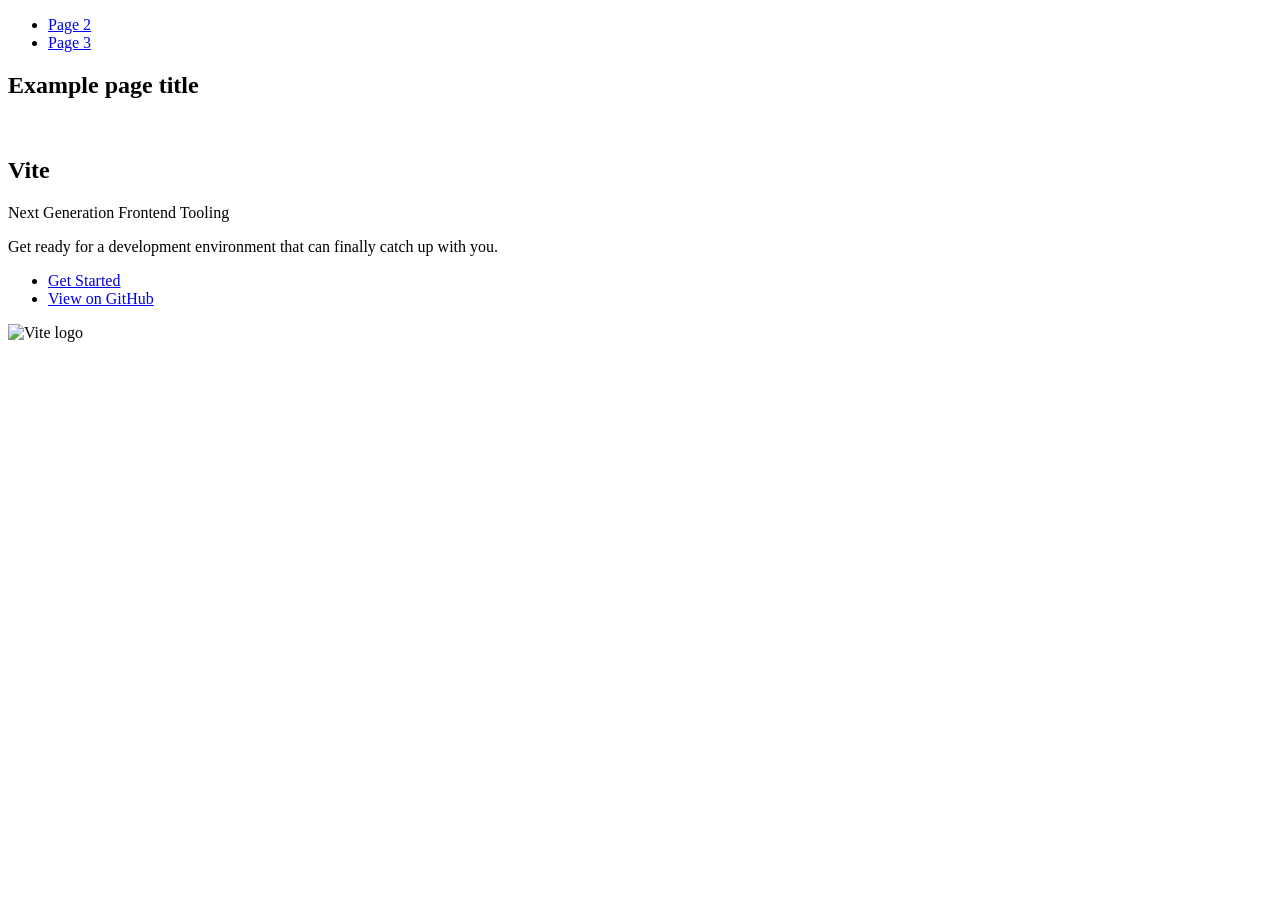
==== index.html @ a5ca9827 "Initialize gh-pages" ====
<!DOCTYPE html>
<html lang="en">
  <head>
    <meta charset="UTF-8" />
    <link rel="icon" type="image/svg+xml" href="/vanilla-app-template/favicon.svg" />
    <meta name="viewport" content="width=device-width, initial-scale=1.0" />
    <title>Vanilla App Template</title>
    
    <script type="module" crossorigin src="/vanilla-app-template/commonHelpers.js"></script>
    <link rel="stylesheet" href="/vanilla-app-template/assets/index-10c40100.css">
  </head>
  <body>
    <header class="header">
  <nav class="nav">
    <ul class="nav-list">
      <li class="nav-item">
        <a href="./page-2.html" class="nav-link">Page 2</a>
      </li>

      <li class="nav-item">
        <a href="./page-3.html" class="nav-link">Page 3</a>
      </li>
    </ul>
  </nav>
</header>


    <section>
      <h1>Example page title</h1>
      <!-- Path to images as from index.html file -->
      <img src="/vanilla-app-template/assets/javascript-8dac5379.svg" alt="" />
    </section>

    <!-- Loads the specified .html file -->
    <section class="vite-promo">
  <div class="container">
    <div class="wrapper">
      <h2 class="title">
        <span class="gradient">Vite</span>
      </h2>
      <p class="text">Next Generation Frontend Tooling</p>
      <p class="tagline">
        Get ready for a development environment that can finally catch up with
        you.
      </p>

      <ul class="actions">
        <li class="action">
          <a
            class="link"
            href="https://vitejs.dev/guide/"
            target="_blank"
            rel="noopener noreferrer"
            >Get Started</a
          >
        </li>
        <li class="action">
          <a
            class="link"
            href="https://github.com/vitejs/vite"
            target="_blank"
            rel="noopener noreferrer"
            >View on GitHub</a
          >
        </li>
      </ul>
    </div>

    <div class="thumb">
      <!-- Path to images as from index.html file -->
      <img
        class="pic"
        src="/vanilla-app-template/assets/vite-logo-51249ca9.png"
        alt="Vite logo"
        width="640"
        height="640"
      />
    </div>
  </div>
</section>


    
  </body>
</html>
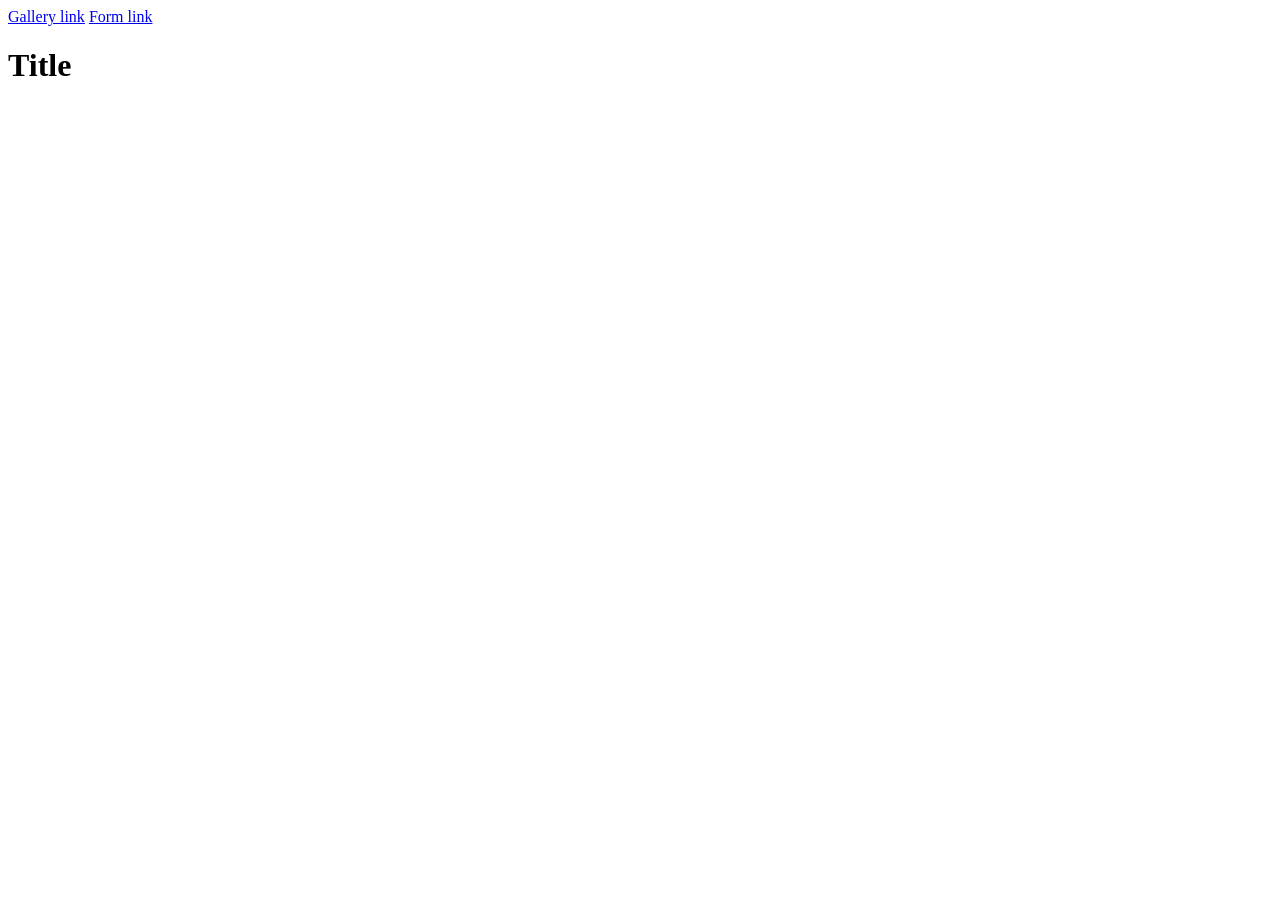
==== commit febeb8a7: "6rj" ====
--- a/index.html
+++ b/index.html
@@ -1,85 +1,19 @@
 <!DOCTYPE html>
 <html lang="en">
-  <head>
+
+<head>
     <meta charset="UTF-8" />
-    <link rel="icon" type="image/svg+xml" href="/vanilla-app-template/favicon.svg" />
+    <meta http-equiv="X-UA-Compatible" content="IE=edge" />
     <meta name="viewport" content="width=device-width, initial-scale=1.0" />
-    <title>Vanilla App Template</title>
-    
-    <script type="module" crossorigin src="/vanilla-app-template/commonHelpers.js"></script>
-    <link rel="stylesheet" href="/vanilla-app-template/assets/index-10c40100.css">
-  </head>
-  <body>
-    <header class="header">
-  <nav class="nav">
-    <ul class="nav-list">
-      <li class="nav-item">
-        <a href="./page-2.html" class="nav-link">Page 2</a>
-      </li>
+    <title>Homework 8</title>
+    <link rel="stylesheet" href="./css/styles.css" />
+</head>
 
-      <li class="nav-item">
-        <a href="./page-3.html" class="nav-link">Page 3</a>
-      </li>
-    </ul>
-  </nav>
-</header>
+<body>
+    <a href="./src/public/1-gallery.html">Gallery link</a>
+    <a href="./src/public/2-form.html">Form link</a>
+    <h1>Title</h1>
 
+</body>
 
-    <section>
-      <h1>Example page title</h1>
-      <!-- Path to images as from index.html file -->
-      <img src="/vanilla-app-template/assets/javascript-8dac5379.svg" alt="" />
-    </section>
-
-    <!-- Loads the specified .html file -->
-    <section class="vite-promo">
-  <div class="container">
-    <div class="wrapper">
-      <h2 class="title">
-        <span class="gradient">Vite</span>
-      </h2>
-      <p class="text">Next Generation Frontend Tooling</p>
-      <p class="tagline">
-        Get ready for a development environment that can finally catch up with
-        you.
-      </p>
-
-      <ul class="actions">
-        <li class="action">
-          <a
-            class="link"
-            href="https://vitejs.dev/guide/"
-            target="_blank"
-            rel="noopener noreferrer"
-            >Get Started</a
-          >
-        </li>
-        <li class="action">
-          <a
-            class="link"
-            href="https://github.com/vitejs/vite"
-            target="_blank"
-            rel="noopener noreferrer"
-            >View on GitHub</a
-          >
-        </li>
-      </ul>
-    </div>
-
-    <div class="thumb">
-      <!-- Path to images as from index.html file -->
-      <img
-        class="pic"
-        src="/vanilla-app-template/assets/vite-logo-51249ca9.png"
-        alt="Vite logo"
-        width="640"
-        height="640"
-      />
-    </div>
-  </div>
-</section>
-
-
-    
-  </body>
-</html>
+</html>
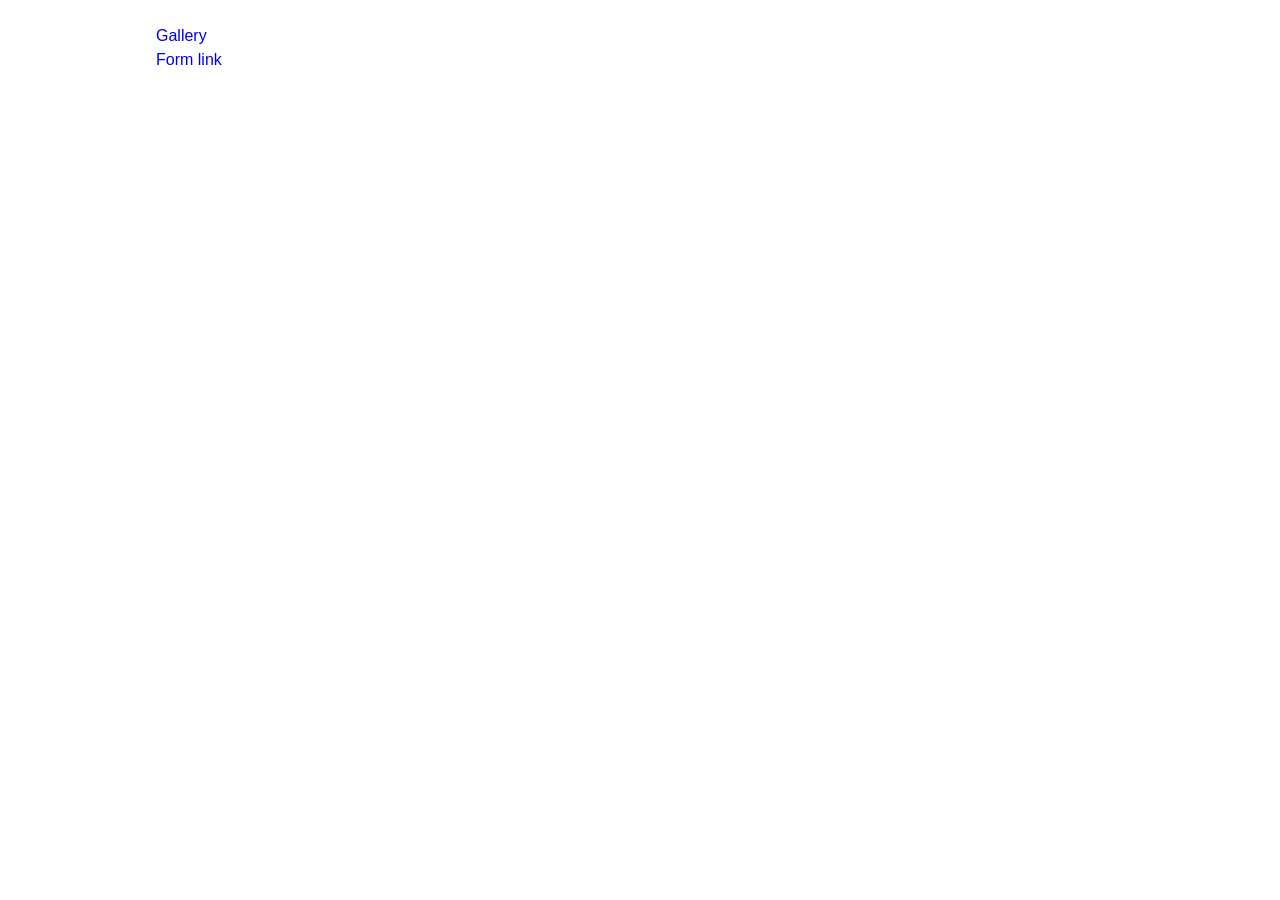
==== commit 7c00e700: "this is me trying" ====
--- a/index.html
+++ b/index.html
@@ -6,13 +6,14 @@
     <meta http-equiv="X-UA-Compatible" content="IE=edge" />
     <meta name="viewport" content="width=device-width, initial-scale=1.0" />
     <title>Homework 8</title>
-    <link rel="stylesheet" href="./css/styles.css" />
+    <link rel="stylesheet" href="./src/css/styles.css" />
 </head>
 
 <body>
-    <a href="./src/public/1-gallery.html">Gallery link</a>
-    <a href="./src/public/2-form.html">Form link</a>
-    <h1>Title</h1>
+    <ul>
+        <li><a href="./src/public/1-gallery.html">Gallery</a></li>
+        <li><a href="./src/public/2-form.html">Form link</a></li>
+    </ul>
 
 </body>
 
--- a/src/css/styles.css
+++ b/src/css/styles.css
@@ -0,0 +1,56 @@
+/**
+  |============================
+  | include css partials with
+  | default @import url()
+  |============================
+*/
+@import url('./reset.css');
+@import url('./vite-promo.css');
+@import url('./header.css');
+@import SimpleLightbox from "simplelightbox";
+@import "simplelightbox/dist/simple-lightbox.min.css";
+
+:root {
+  font-family: Inter, Avenir, Helvetica, Arial, sans-serif;
+  font-size: 16px;
+  line-height: 24px;
+  font-weight: 400;
+
+  color: #242424;
+  background-color: rgba(255, 255, 255, 0.87);
+
+  font-synthesis: none;
+  text-rendering: optimizeLegibility;
+  -webkit-font-smoothing: antialiased;
+  -moz-osx-font-smoothing: grayscale;
+  -webkit-text-size-adjust: 100%;
+}
+
+/* Клас для обнулення базових властивостей списків (ul) */
+ul {
+  list-style: none;
+  padding-left: 0;
+  margin: 0;
+}
+
+/* Клас для обнулення базових властивостей у посилань */
+a {
+  text-decoration: none;
+}
+
+/* Властивості для коректного відображення картинок */
+img {
+  display: block;
+  max-width: 100%;
+  height: auto;
+}
+
+body {
+  margin: 24px 156px;
+}
+
+.gallery {
+  display: flex;
+  flex-wrap: wrap;
+  gap: 24px;
+}
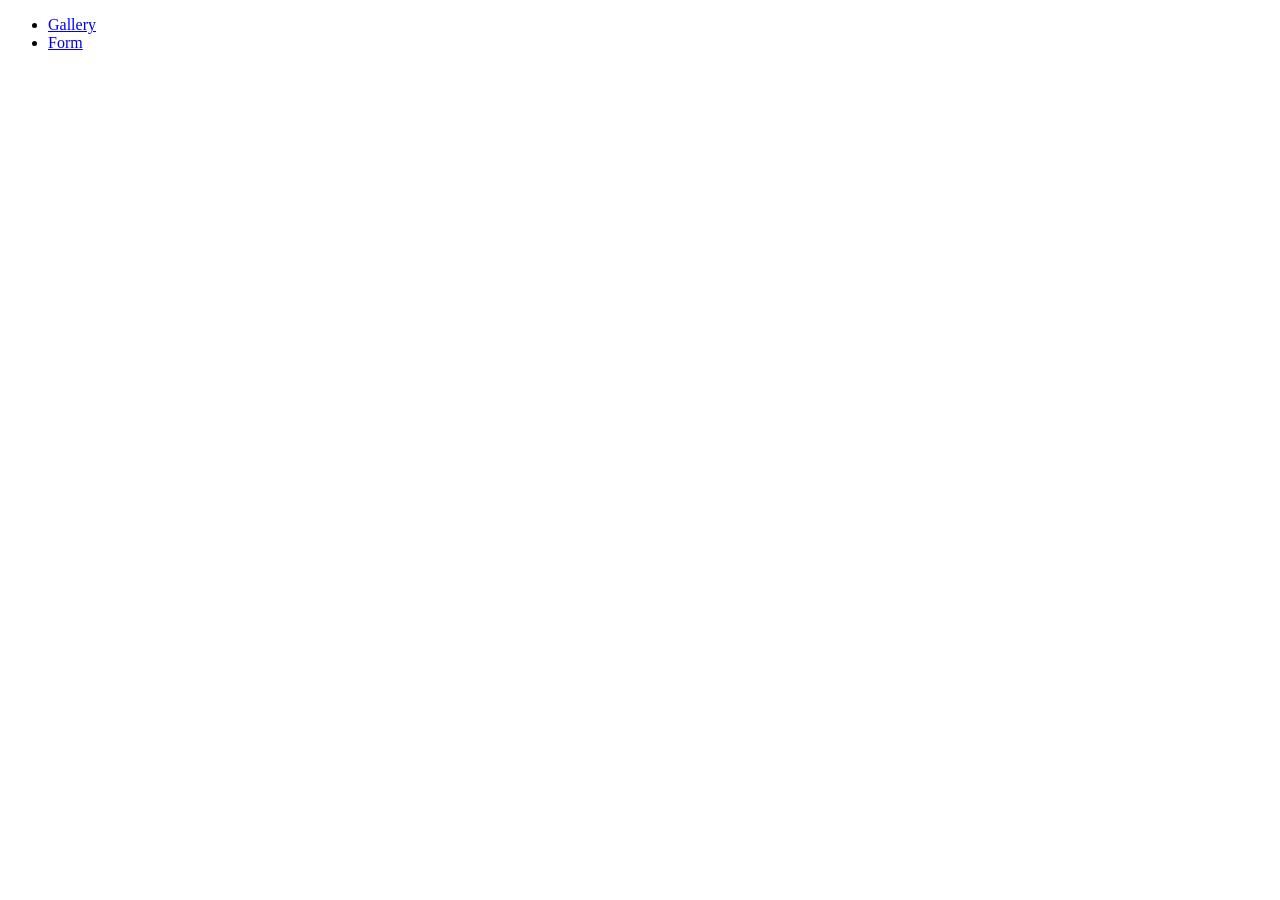
==== commit a9a7dcbd: "Deploying to gh-pages from @ nasteap2015/goit-js-hw-09@5a4582473f09337270953eca3010e7148f5e9965 🚀" ====
--- a/index.html
+++ b/index.html
@@ -6,13 +6,17 @@
     <meta http-equiv="X-UA-Compatible" content="IE=edge" />
     <meta name="viewport" content="width=device-width, initial-scale=1.0" />
     <title>Homework 8</title>
-    <link rel="stylesheet" href="./src/css/styles.css" />
+    <link rel="preconnect" href="https://fonts.googleapis.com">
+    <link rel="preconnect" href="https://fonts.gstatic.com" crossorigin>
+    <link href="https://fonts.googleapis.com/css2?family=Montserrat:ital,wght@0,100..900;1,100..900&display=swap" rel="stylesheet">
+    
+  <link rel="stylesheet" href="/vanilla-app-template/assets/styles-59301f04.css">
 </head>
 
 <body>
     <ul>
-        <li><a href="./src/public/1-gallery.html">Gallery</a></li>
-        <li><a href="./src/public/2-form.html">Form link</a></li>
+        <li><a href="./1-gallery.html">Gallery</a></li>
+        <li><a href="./2-form.html">Form</a></li>
     </ul>
 
 </body>
